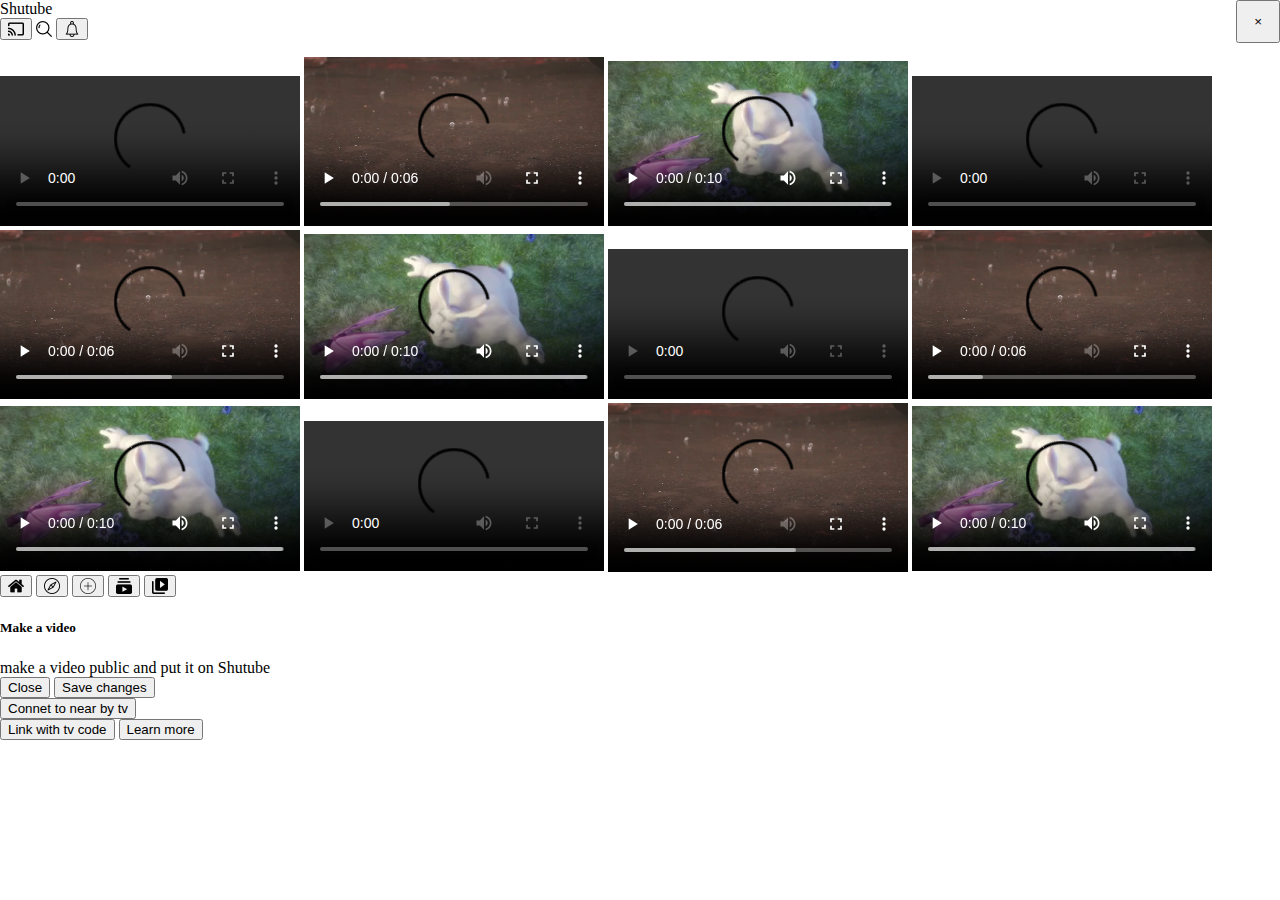
==== index.html @ 0b9e58be "Initial" ====
<html lang="en">
<head>
    <meta charset="UTF-8">
    <meta name="viewport" content="width=device-width,initial-scale=1">
    <meta name="apple-mobile-web-app-title" content="Shutube">
    <meta name="theme-color" content="#BD0D91">
    <link rel="apple-touch-icon" sizes="120x120" href="ios.PNG">
    <link rel="apple-touch-icon" sizes="152x152" href="ios.PNG">
    <link rel="icon" sizes="192x192" href="android.PNG">
    <title>Shutube</title>
    <link rel="stylesheet" href="https://cdn.jsdelivr.net/npm/bootstrap@4.5.3/dist/css/bootstrap.min.css" integrity="sha384-TX8t27EcRE3e/ihU7zmQxVncDAy5uIKz4rEkgIXeMed4M0jlfIDPvg6uqKI2xXr2" crossorigin="anonymous">
    <link rel="stylesheet" href="css/screen.css">
</head>
<body>
    <nav class="navbar navbar-light bg-light">
        <a class="navbar-brand">Shutube</a>
        <form class="form-inline">
            <button type="button" class="btn" data-toggle="modal" data-target="#exampleModals">
               <img src="cast.png" alt="cast">
            </button>
            <a href="search.html"><img src="search.png" alt="search"></a>
            <button class="btn"><img src="bell.png" alt="notification"></button>
        </form>
      </nav>
      <div class="container mt-5">
          <video controls src="Wildlife.mp4" style="width: 300px;"></video>
          <video controls src="rain.mp4" style="width: 300px;"></video>
          <video controls src="mov_bbb.mp4" style="width: 300px;"></video>
          <video controls src="Wildlife.mp4" style="width: 300px;"></video>
          <video controls src="rain.mp4" style="width: 300px;"></video>
          <video controls src="mov_bbb.mp4" style="width: 300px;"></video>
          <video controls src="Wildlife.mp4" style="width: 300px;"></video>
          <video controls src="rain.mp4" style="width: 300px;"></video>
          <video controls src="mov_bbb.mp4" style="width: 300px;"></video>
          <video controls src="Wildlife.mp4" style="width: 300px;"></video>
          <video controls src="rain.mp4" style="width: 300px;"></video>
          <video controls src="mov_bbb.mp4" style="width: 300px;"></video>
      </div>

      <footer class="text-center border-top my-5 py-4">
        <button class="btn"><img src="home.png" alt="home"></button>
        <button class="btn"><img src="direction.png" alt="direction"></button>
        <button class="btn" data-toggle="modal" data-target="#exampleModal"><img src="plus.png" alt="plus"></button>
        <button class="btn"><img src="subscription.png" alt="subscription"></button>
        <button class="btn"><img src="library.png" alt="library"></button>
      </footer>  


      <!-- Modal -->

      <div class="modal fade" id="exampleModal" tabindex="-1" aria-labelledby="exampleModalLabel" aria-hidden="true">
        <div class="modal-dialog">
          <div class="modal-content">
            <div class="modal-header">
              <h5 class="modal-title" id="exampleModalLabel">Make a video</h5>
              <button type="button" class="close" data-dismiss="modal" aria-label="Close">
                <span aria-hidden="true">&times;</span>
              </button>
            </div>
            <div class="modal-body">
              make a video public and put it on Shutube
            </div>
            <div class="modal-footer">
              <button type="button" class="btn btn-secondary" data-dismiss="modal">Close</button>
              <button type="button" class="btn btn-primary">Save changes</button>
            </div>
          </div>
        </div>
      </div>

      <!-- Modal-2 -->

     <!-- Button trigger modal -->

  <!-- Modal -->
  <div class="modal fade" id="exampleModals" tabindex="-1" aria-labelledby="exampleModalLabel" aria-hidden="true">
    <div class="modal-dialog">
      <div class="modal-content">
        <div class="modal-header">
            <button class="btn">Connet to near by tv</button>
        </div>
        <div class="modal-footer text-center">
         <button class="btn">Link with tv code</button>
         <button class="btn">Learn more</button>
        </div>
      </div>
    </div>
  </div>

    <!-- JS -->
    <script src="js/fetch.js"></script>
    <script src="https://code.jquery.com/jquery-3.5.1.slim.min.js" integrity="sha384-DfXdz2htPH0lsSSs5nCTpuj/zy4C+OGpamoFVy38MVBnE+IbbVYUew+OrCXaRkfj" crossorigin="anonymous"></script>
    <script src="https://cdn.jsdelivr.net/npm/popper.js@1.16.1/dist/umd/popper.min.js" integrity="sha384-9/reFTGAW83EW2RDu2S0VKaIzap3H66lZH81PoYlFhbGU+6BZp6G7niu735Sk7lN" crossorigin="anonymous"></script>
    <script src="https://cdn.jsdelivr.net/npm/bootstrap@4.5.3/dist/js/bootstrap.min.js" integrity="sha384-w1Q4orYjBQndcko6MimVbzY0tgp4pWB4lZ7lr30WKz0vr/aWKhXdBNmNb5D92v7s" crossorigin="anonymous"></script>
</body>
</html>
---- css/screen.css ----
body {
    margin: 0;
    min-width: 250px;
  }
  
  /* Include the padding and border in an element's total width and height */
  * {
    box-sizing: border-box;
  }
  
  /* Remove margins and padding from the list */
  ul {
    margin: 0;
    padding: 0;
  }
  
  /* Style the list items */
  ul li {
    cursor: pointer;
    position: relative;
    padding: 12px 8px 12px 40px;
    list-style-type: none;
    background: #eee;
    font-size: 18px;
    transition: 0.2s;
    
    /* make the list items unselectable */
    -webkit-user-select: none;
    -moz-user-select: none;
    -ms-user-select: none;
    user-select: none;
  }
  
  /* Set all odd list items to a different color (zebra-stripes) */
  ul li:nth-child(odd) {
    background: #f9f9f9;
  }
  
  /* Darker background-color on hover */
  ul li:hover {
    background: #ddd;
  }
  
  /* When clicked on, add a background color and strike out text */
  ul li.checked {
    background: #888;
    color: #fff;
    text-decoration: line-through;
  }
  
  /* Add a "checked" mark when clicked on */
  ul li.checked::before {
    content: '';
    position: absolute;
    border-color: #fff;
    border-style: solid;
    border-width: 0 2px 2px 0;
    top: 10px;
    left: 16px;
    transform: rotate(45deg);
    height: 15px;
    width: 7px;
  }
  
  /* Style the close button */
  .close {
    position: absolute;
    right: 0;
    top: 0;
    padding: 12px 16px 12px 16px;
  }
  
  .close:hover {
    background-color: #f44336;
    color: white;
  }
  
  /* Style the header */
  .header {
    background-color: #999;
    padding: 30px 40px;
    color: white;
    text-align: center;
  }
  
  /* Clear floats after the header */
  .header:after {
    content: "";
    display: table;
    clear: both;
  }
  
  /* Style the input */
  input {
    margin: 0;
    border: none;
    border-radius: 0;
    width: 75%;
    padding: 10px;
    float: left;
    font-size: 16px;
  }
  
  /* Style the "Add" button */
  .addBtn {
    padding: 10px;
    width: 25%;
    background: #d9d9d9;
    color: #555;
    float: left;
    text-align: center;
    font-size: 16px;
    cursor: pointer;
    transition: 0.3s;
    border-radius: 0;
  }
  
  .addBtn:hover {
    background-color: #bbb;
  }
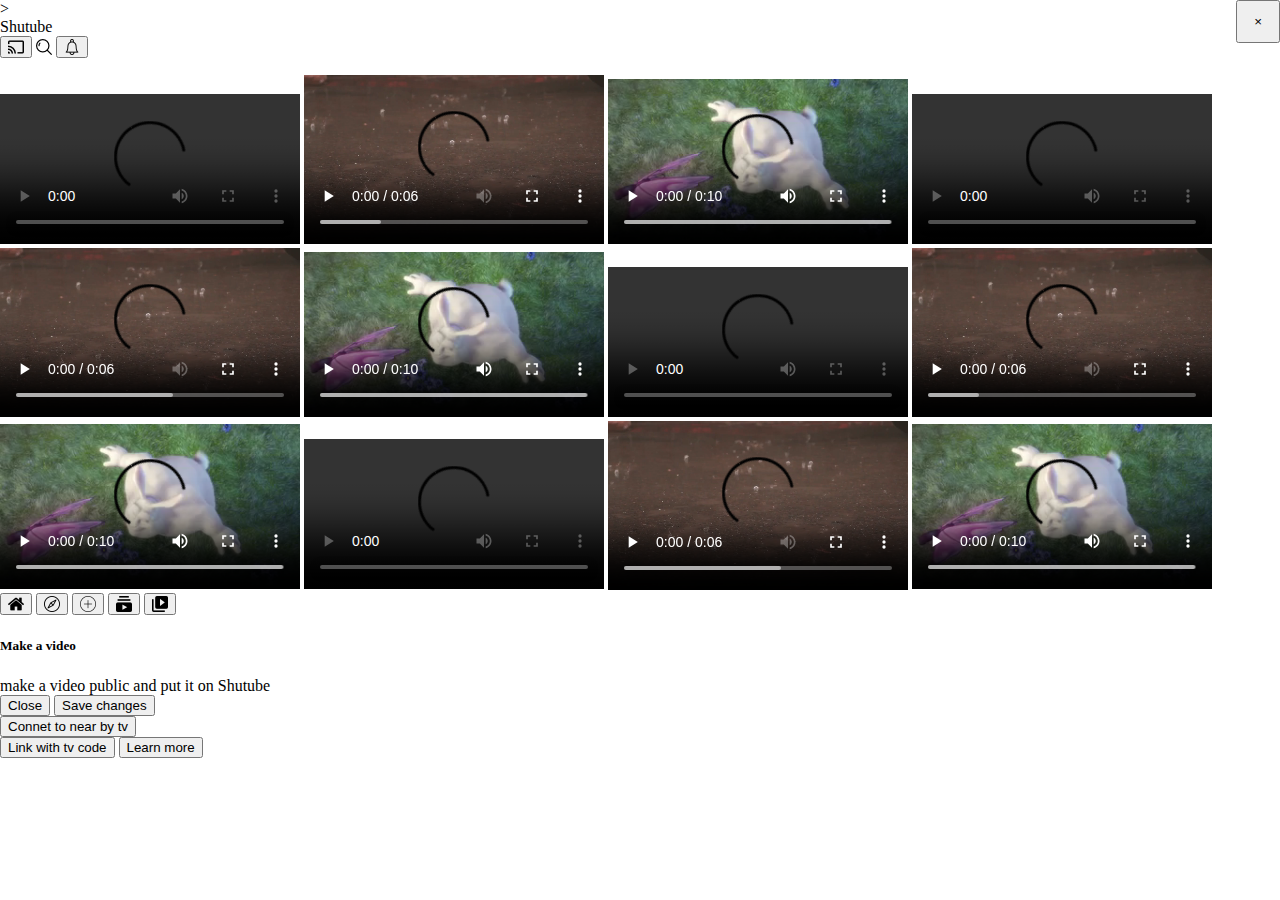
==== commit 7c24c53b: "Update index.html" ====
--- a/index.html
+++ b/index.html
@@ -3,10 +3,13 @@
     <meta charset="UTF-8">
     <meta name="viewport" content="width=device-width,initial-scale=1">
     <meta name="apple-mobile-web-app-title" content="Shutube">
-    <meta name="theme-color" content="#BD0D91">
-    <link rel="apple-touch-icon" sizes="120x120" href="ios.PNG">
-    <link rel="apple-touch-icon" sizes="152x152" href="ios.PNG">
-    <link rel="icon" sizes="192x192" href="android.PNG">
+    <link rel="apple-touch-icon" sizes="180x180" href="/apple-touch-icon.png">
+    <link rel="icon" type="image/png" sizes="32x32" href="/favicon-32x32.png">
+    <link rel="icon" type="image/png" sizes="16x16" href="/favicon-16x16.png">
+    <link rel="manifest" href="/site.webmanifest">
+    <link rel="mask-icon" href="/safari-pinned-tab.svg" color="#072831">
+    <meta name="msapplication-TileColor" content="#da532c">
+    <meta name="theme-color" content="#ffffff">>
     <title>Shutube</title>
     <link rel="stylesheet" href="https://cdn.jsdelivr.net/npm/bootstrap@4.5.3/dist/css/bootstrap.min.css" integrity="sha384-TX8t27EcRE3e/ihU7zmQxVncDAy5uIKz4rEkgIXeMed4M0jlfIDPvg6uqKI2xXr2" crossorigin="anonymous">
     <link rel="stylesheet" href="css/screen.css">
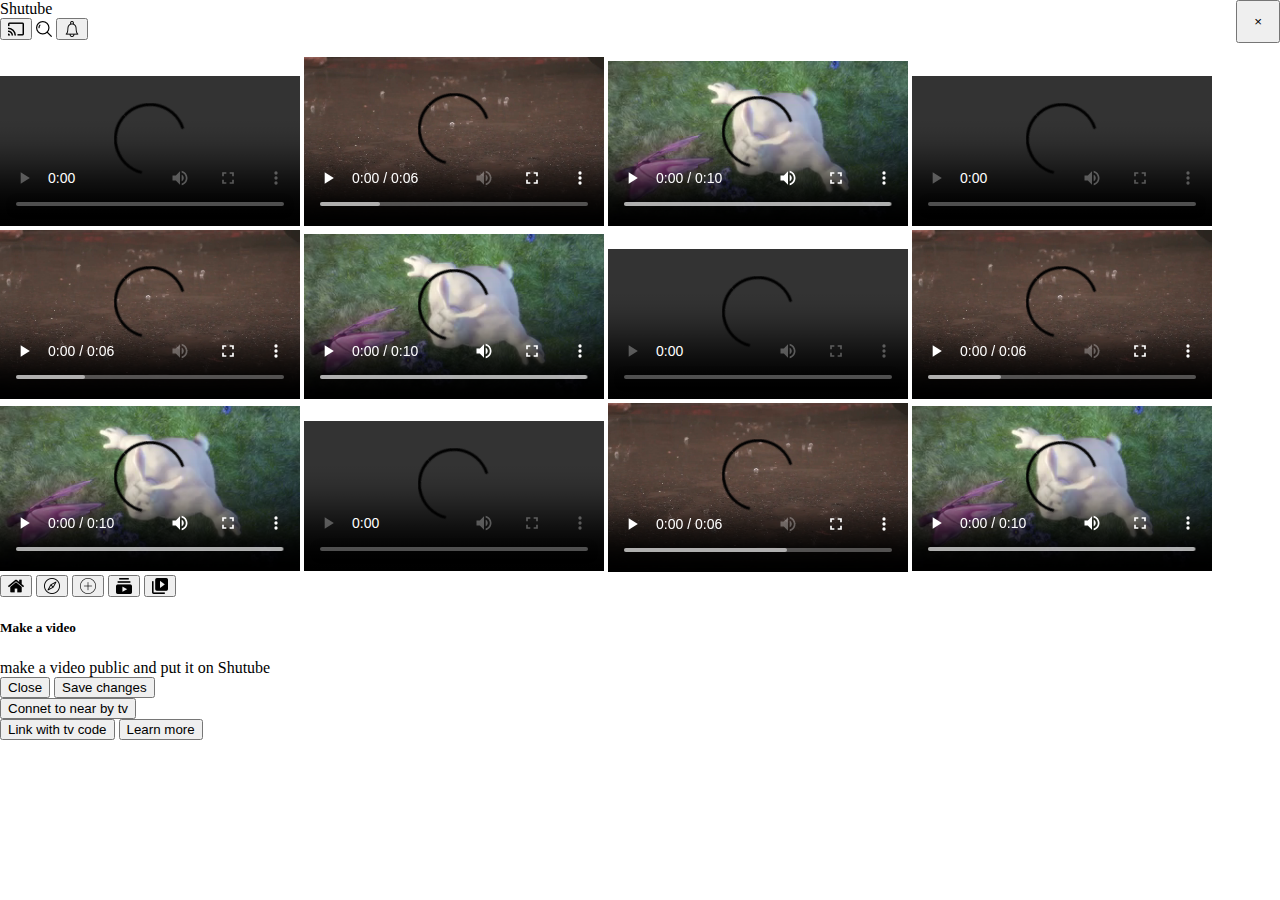
==== commit ee1b7d43: "Update index.html" ====
--- a/index.html
+++ b/index.html
@@ -9,7 +9,7 @@
     <link rel="manifest" href="/site.webmanifest">
     <link rel="mask-icon" href="/safari-pinned-tab.svg" color="#072831">
     <meta name="msapplication-TileColor" content="#da532c">
-    <meta name="theme-color" content="#ffffff">>
+    <meta name="theme-color" content="#ffffff">
     <title>Shutube</title>
     <link rel="stylesheet" href="https://cdn.jsdelivr.net/npm/bootstrap@4.5.3/dist/css/bootstrap.min.css" integrity="sha384-TX8t27EcRE3e/ihU7zmQxVncDAy5uIKz4rEkgIXeMed4M0jlfIDPvg6uqKI2xXr2" crossorigin="anonymous">
     <link rel="stylesheet" href="css/screen.css">
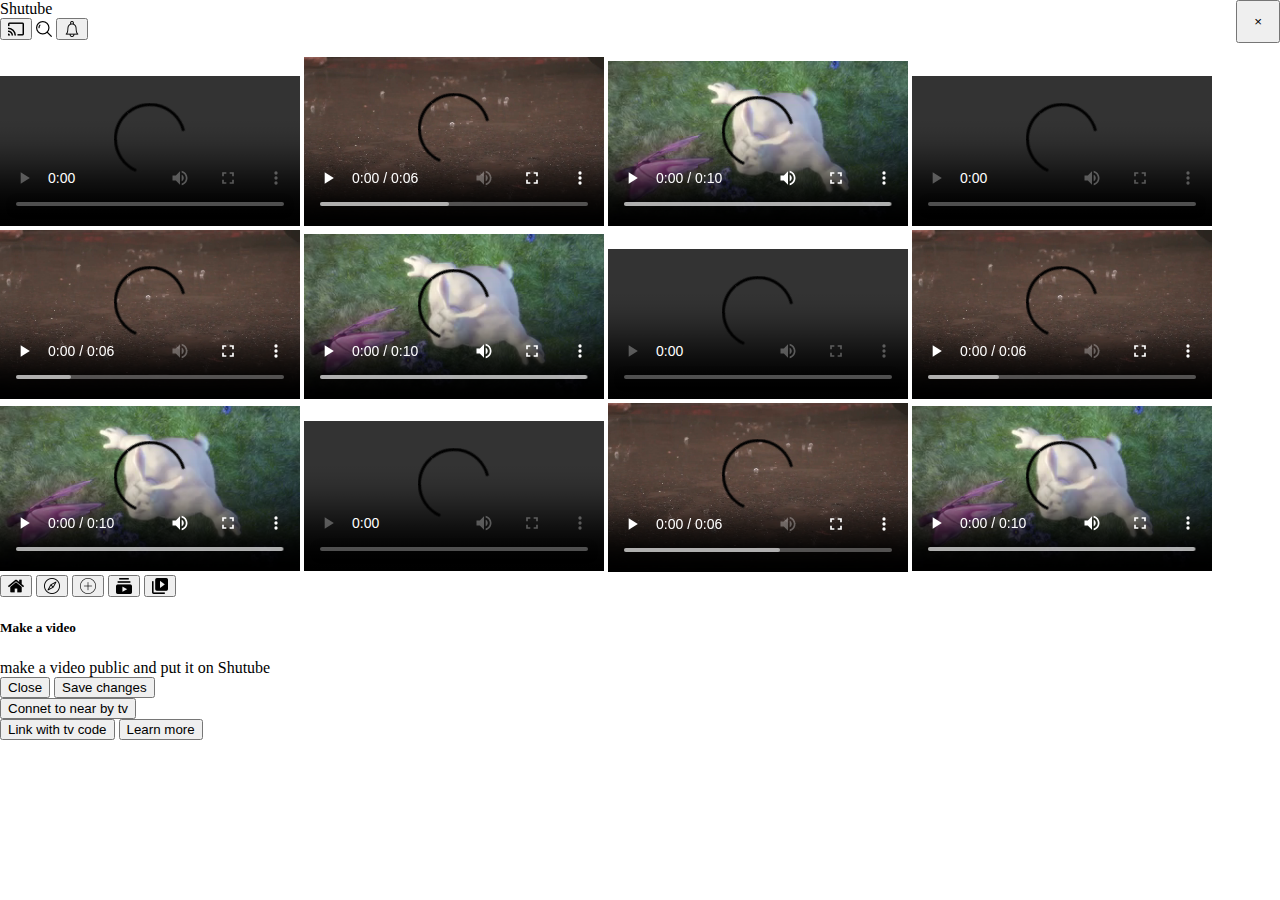
==== commit e7d19337: "Initial" ====
--- a/index.html
+++ b/index.html
@@ -3,12 +3,14 @@
     <meta charset="UTF-8">
     <meta name="viewport" content="width=device-width,initial-scale=1">
     <meta name="apple-mobile-web-app-title" content="Shutube">
-    <link rel="apple-touch-icon" sizes="180x180" href="/apple-touch-icon.png">
-    <link rel="icon" type="image/png" sizes="32x32" href="/favicon-32x32.png">
-    <link rel="icon" type="image/png" sizes="16x16" href="/favicon-16x16.png">
-    <link rel="manifest" href="/site.webmanifest">
-    <link rel="mask-icon" href="/safari-pinned-tab.svg" color="#072831">
-    <meta name="msapplication-TileColor" content="#da532c">
+    <link rel="apple-touch-icon" sizes="180x180" href="/MY-APP/icons/apple-touch-icon.png">
+    <link rel="icon" type="image/png" sizes="32x32" href="/MY-APP/icons/favicon-32x32.png">
+    <link rel="icon" type="image/png" sizes="16x16" href="/MY-APP/icons/favicon-16x16.png">
+    <link rel="manifest" href="/MY-APP/icons/site.webmanifest">
+    <link rel="mask-icon" href="/MY-APP/icons/safari-pinned-tab.svg" color="#5bbad5">
+    <link rel="shortcut icon" href="/MY-APP/icons/favicon.ico">
+    <meta name="msapplication-TileColor" content="#2d89ef">
+    <meta name="msapplication-config" content="/MY-APP/icons/browserconfig.xml">
     <meta name="theme-color" content="#ffffff">
     <title>Shutube</title>
     <link rel="stylesheet" href="https://cdn.jsdelivr.net/npm/bootstrap@4.5.3/dist/css/bootstrap.min.css" integrity="sha384-TX8t27EcRE3e/ihU7zmQxVncDAy5uIKz4rEkgIXeMed4M0jlfIDPvg6uqKI2xXr2" crossorigin="anonymous">
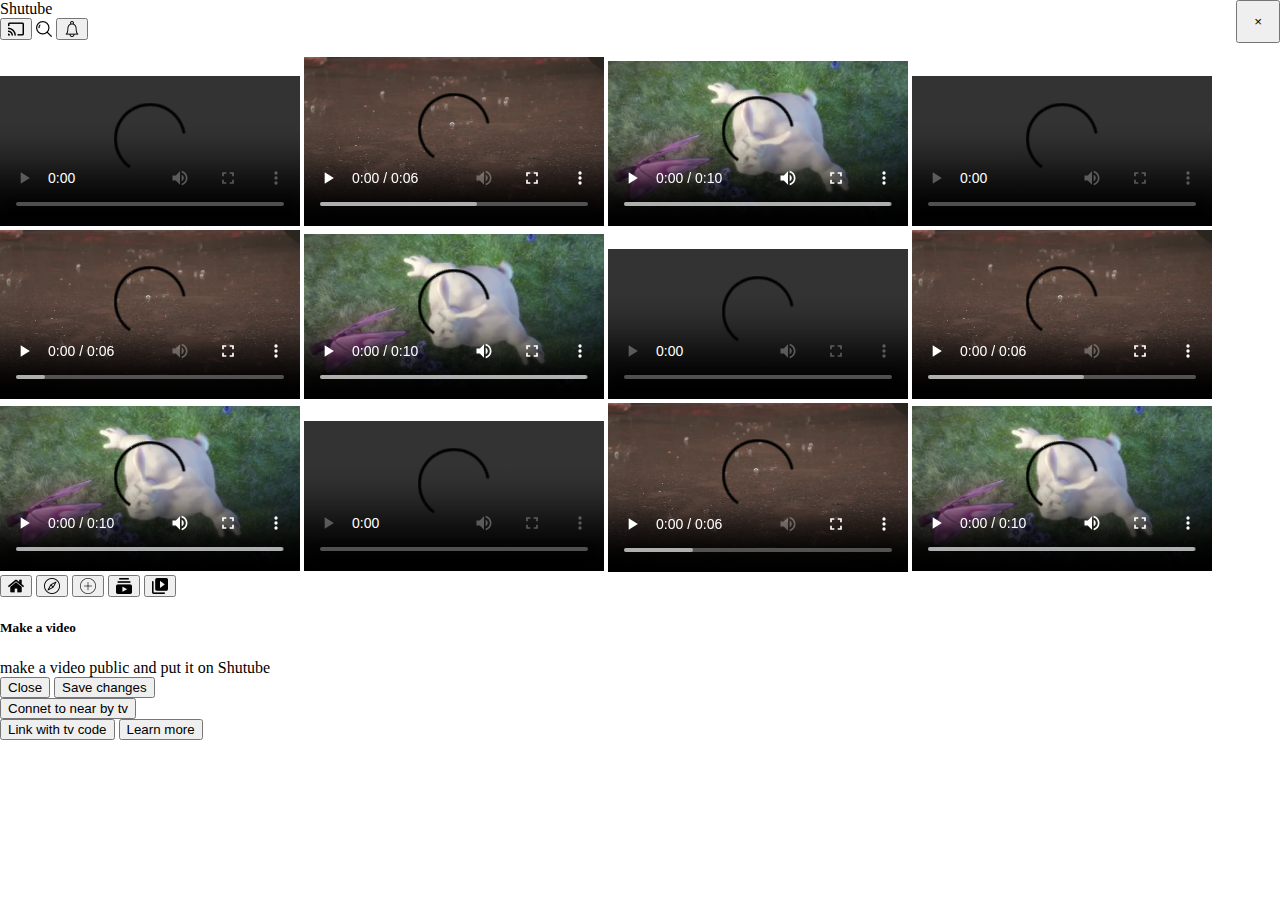
==== commit e7afe6e3: "Initial" ====
--- a/index.html
+++ b/index.html
@@ -3,14 +3,14 @@
     <meta charset="UTF-8">
     <meta name="viewport" content="width=device-width,initial-scale=1">
     <meta name="apple-mobile-web-app-title" content="Shutube">
-    <link rel="apple-touch-icon" sizes="180x180" href="/MY-APP/icons/apple-touch-icon.png">
-    <link rel="icon" type="image/png" sizes="32x32" href="/MY-APP/icons/favicon-32x32.png">
-    <link rel="icon" type="image/png" sizes="16x16" href="/MY-APP/icons/favicon-16x16.png">
-    <link rel="manifest" href="/MY-APP/icons/site.webmanifest">
-    <link rel="mask-icon" href="/MY-APP/icons/safari-pinned-tab.svg" color="#5bbad5">
-    <link rel="shortcut icon" href="/MY-APP/icons/favicon.ico">
+    <link rel="apple-touch-icon" sizes="180x180" href="icons/apple-touch-icon.png">
+    <link rel="icon" type="image/png" sizes="32x32" href="icons/favicon-32x32.png">
+    <link rel="icon" type="image/png" sizes="16x16" href="icons/favicon-16x16.png">
+    <link rel="manifest" href="icons/site.webmanifest">
+    <link rel="mask-icon" href="icons/safari-pinned-tab.svg" color="#5bbad5">
+    <link rel="shortcut icon" href="icons/favicon.ico">
     <meta name="msapplication-TileColor" content="#2d89ef">
-    <meta name="msapplication-config" content="/MY-APP/icons/browserconfig.xml">
+    <meta name="msapplication-config" content="icons/browserconfig.xml">
     <meta name="theme-color" content="#ffffff">
     <title>Shutube</title>
     <link rel="stylesheet" href="https://cdn.jsdelivr.net/npm/bootstrap@4.5.3/dist/css/bootstrap.min.css" integrity="sha384-TX8t27EcRE3e/ihU7zmQxVncDAy5uIKz4rEkgIXeMed4M0jlfIDPvg6uqKI2xXr2" crossorigin="anonymous">
